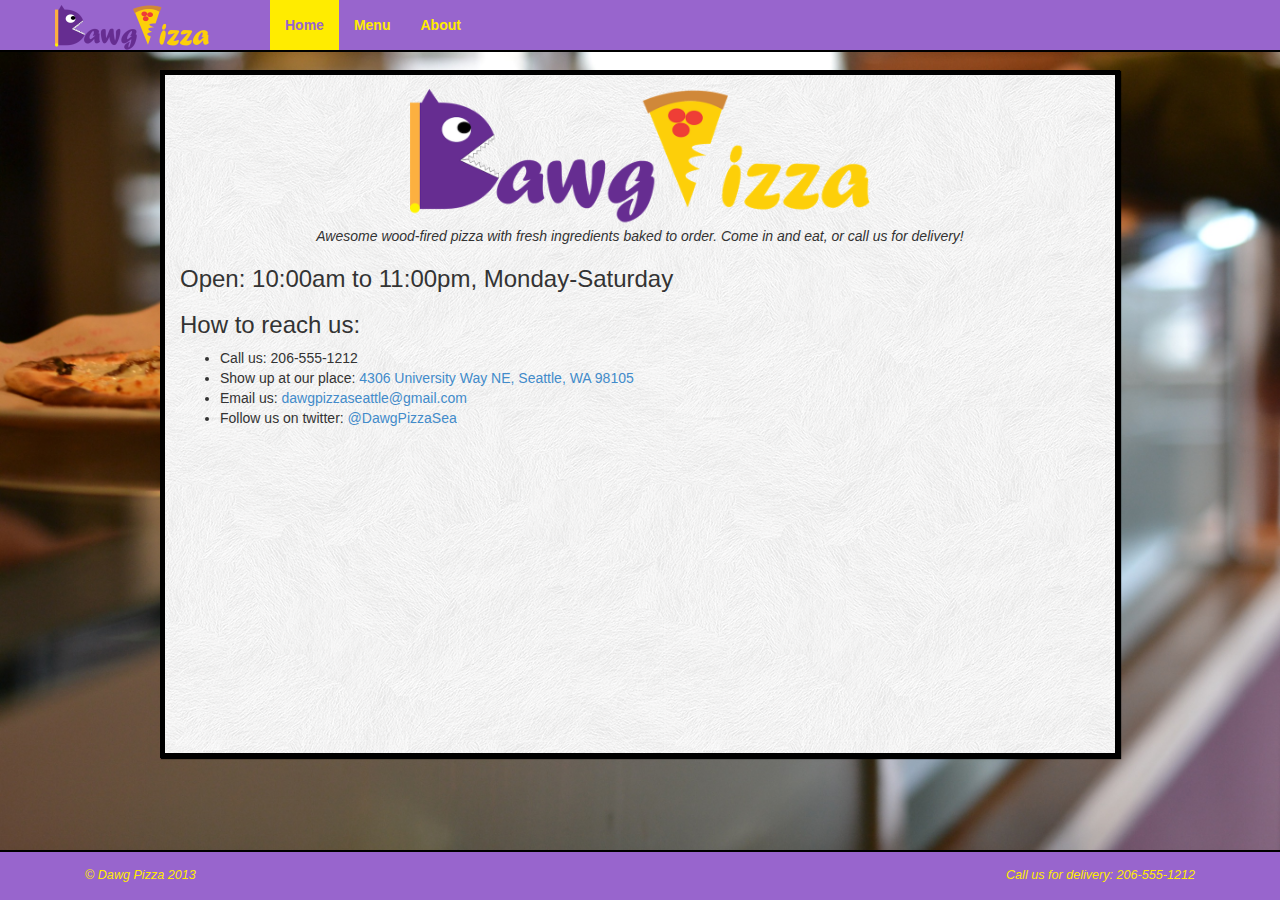
==== index.html @ 7e524a96 "First working draft. Missing some styling and extra features." ====
<!DOCTYPE html>
<html>
	<head>
		<meta charset="utf-8">
		<meta name="author" content="1124687">
		<meta name="viewport" content="width=device-width, initial-scale=1.0" />
		<link rel="shortcut icon" href="assets/ico/favicon.png">

		<title>Dawg Pizza</title>

		<link href="dist/css/bootstrap.css" rel="stylesheet">

		<link href="css/styles.css" rel="stylesheet">

	</head>

	<body id="homePage">

		<!-- Fixed navbar -->
		<nav class="navbar navbar-default navbar-fixed-top" role="navigation">
			<div class="container">
				<div class="navbar-header">
					<button type="button" class="navbar-toggle" data-toggle="collapse" data-target=".navbar-collapse">
						<span class="icon-bar"></span>
						<span class="icon-bar"></span>
						<span class="icon-bar"></span>
					</button>
					<a class="navbar-brand" href="index.html"></a>
				</div>
				<div class="navbar-collapse collapse">
					<ul class="nav navbar-nav">
						<li class="active"><a href="index.html">Home</a></li>
						<li><a href="menu.html">Menu</a></li>
						<li><a href="about.html">About</a></li>
					</ul>
				</div><!--/.nav-collapse -->
			</div>
		</nav>

		<div class="container maincontainer">
			<dl>
				<dt><img src='img/logo.png' alt="Pizza Dawg Logo"></dt>
				<dd class="motto">Awesome wood-fired pizza with fresh ingredients baked to order. Come in and eat, or call us for delivery!</dd>
			</dl>				
			<h3>Open: 10:00am to 11:00pm, Monday-Saturday</h3>
			<h3>How to reach us:</h3>
			<ul>
				<li>Call us: 206-555-1212</li>
				<li>Show up at our place: <a href="http://goo.gl/maps/Jvols">4306 University Way NE, Seattle, WA 98105</a></li>
				<li>Email us: <a href="mailto:dawgpizzaseattle@gmail.com">dawgpizzaseattle@gmail.com</a></li>
				<li>Follow us on twitter: <a href="https://twitter.com/DawgPizzaSea">@DawgPizzaSea</a></li>
			</ul>
			<iframe width="420" height="315" src="http://www.youtube.com/embed/HWL__9yDu8I?rel=0" frameborder="0" allowfullscreen></iframe>
		</div> <!-- /container -->

		<footer class = "navbar navbar-default navbar-fixed-bottom"  id="foot">
			<div class = "container">
				<p class = "navbar-text pull-left">© Dawg Pizza 2013</p>
				<p class = "navbar-text pull-right">Call us for delivery: 206-555-1212</p>
			</div>
		</footer>


		<!-- Bootstrap core JavaScript
		================================================== -->
		<!-- Placed at the end of the document so the pages load faster -->
		<script src="assets/js/jquery.js"></script>
		<script src="dist/js/bootstrap.min.js"></script>
	</body>
</html>
---- css/styles.css ----
/* Google web fonts 'Open Sans' (italic and normal) and 'Boogaloo' */
@import url(http://fonts.googleapis.com/css?family=Open+Sans:400italic,400,300,700);
@import url(http://fonts.googleapis.com/css?family=Sancreek);

#homePage {
	background-image: url(../img/pizza1.jpg);
}

#pizzamenu {
	background-image: url(../img/pizza-order.jpg);
}

#aboutpage {
	background-image: url(../img/pizza-oven.jpg);
}

body {
	padding-top: 70px;
	background-repeat: no-repeat;
	background-size: cover;
	padding-bottom: 70px;
	height: 100%;
}

.navbar {
	border-bottom: 2px solid #000;
	background-color: #9865CD;
}

.motto {
	text-align: center;
}

.maincontainer {
	width: 75%;
	margin-left: auto;
	margin-right: auto;
	box-shadow: 1px 1px 1px #000;
	border: 5px solid #000; 
	background-image: url(../img/subtle_white_feathers.png);
	overflow: auto;
}

h2 {
	text-align: center;
}

iframe {
	display: block;
	margin: 0 auto;
	border: 0;
	padding-bottom: 1em;
}

#foot {
	border-top: 2px solid #000;
	border-bottom: none;
}

.pizzainfo {
	font-weight: bold;
	color: #9865CD;
	background-color: #FFEC00;
	border: 2px solid #9865CD;
	padding: 5px;
	margin-bottom: 1em;
}

footer div p {
	font-size: 90%;
	font-style: italic;
	color: #FFEC00 !important;
}

nav a img {
	width: 40%;
	height: 40%;
}

@media screen and (max-width: 768px) {
	.
}

.navbar-brand {
	background-image: url(../img/logo-small.png);
	background-repeat: no-repeat;
	margin-top: 5px;
	margin-left: 5px;
	padding-right: 200px;
	padding-bottom: 30px;
}

dl img {
	display: block;
	margin-left: auto;
	margin-right: auto;
	width: 50%;
	height: 50%;
}

dd {
	font-style: italic;
}

/* title */
.navbar-default .navbar-brand {
    color: #FFF;
}
/* link */
.navbar-default .navbar-nav > li > a {
	font-weight: bold;
    color: #FFEC00;
}
.navbar-default .navbar-nav > li > a:hover {
    color: #9865CD;
    background-color: #FFEC00;
}
.navbar-default .navbar-nav > .active > a, 
.navbar-default .navbar-nav > .active > a:hover, 
.navbar-default .navbar-nav > .active > a:focus {
	color: #9865CD;
	background-color: #FFEC00;
}
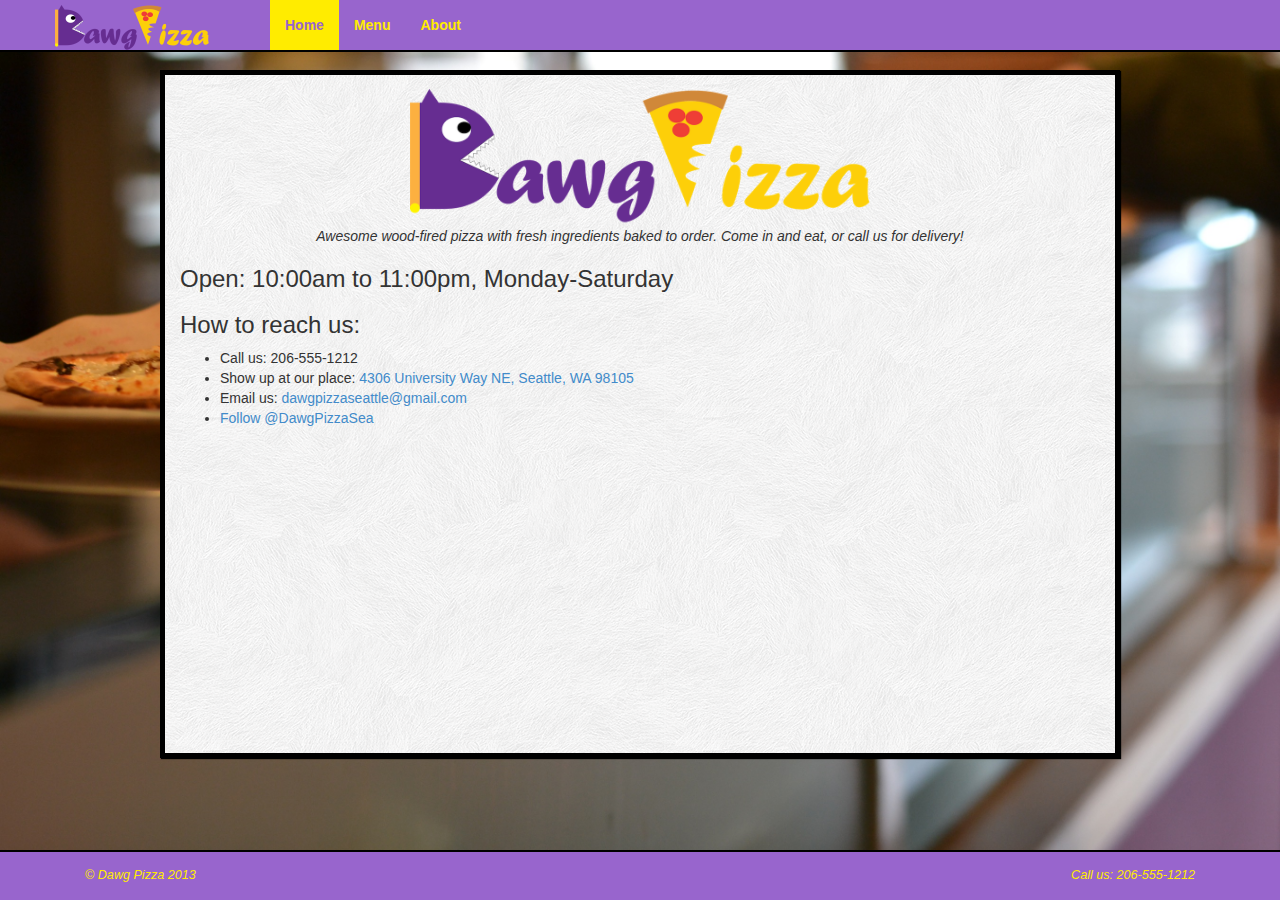
==== commit dbe64975: "Fixed iphone display issues. Added working follow twitter button. Final." ====
--- a/index.html
+++ b/index.html
@@ -48,7 +48,7 @@
 				<li>Call us: 206-555-1212</li>
 				<li>Show up at our place: <a href="http://goo.gl/maps/Jvols">4306 University Way NE, Seattle, WA 98105</a></li>
 				<li>Email us: <a href="mailto:dawgpizzaseattle@gmail.com">dawgpizzaseattle@gmail.com</a></li>
-				<li>Follow us on twitter: <a href="https://twitter.com/DawgPizzaSea">@DawgPizzaSea</a></li>
+				<li><a href="https://twitter.com/DawgPizzaSea" class="twitter-follow-button" data-show-count="false">Follow @DawgPizzaSea</a><script>!function(d,s,id){var js,fjs=d.getElementsByTagName(s)[0],p=/^http:/.test(d.location)?'http':'https';if(!d.getElementById(id)){js=d.createElement(s);js.id=id;js.src=p+'://platform.twitter.com/widgets.js';fjs.parentNode.insertBefore(js,fjs);}}(document, 'script', 'twitter-wjs');</script></li>
 			</ul>
 			<iframe width="420" height="315" src="http://www.youtube.com/embed/HWL__9yDu8I?rel=0" frameborder="0" allowfullscreen></iframe>
 		</div> <!-- /container -->
@@ -56,10 +56,9 @@
 		<footer class = "navbar navbar-default navbar-fixed-bottom"  id="foot">
 			<div class = "container">
 				<p class = "navbar-text pull-left">© Dawg Pizza 2013</p>
-				<p class = "navbar-text pull-right">Call us for delivery: 206-555-1212</p>
+				<p class = "navbar-text pull-right">Call us: 206-555-1212</p>
 			</div>
 		</footer>
-
 
 		<!-- Bootstrap core JavaScript
 		================================================== -->
--- a/css/styles.css
+++ b/css/styles.css
@@ -77,8 +77,34 @@
 	height: 40%;
 }
 
+dl img {
+	display: block;
+	margin-left: auto;
+	margin-right: auto;
+	width: 50%;
+	height: 50%;
+}
+
 @media screen and (max-width: 768px) {
-	.
+
+	dl img {
+		width: 240px;
+		height: 71px;
+	}
+
+	iframe {
+		width: 200px;
+		height: 150px;
+	}
+
+	.maincontainer {
+		width: 99%;
+	}
+}
+
+.twitter-follow-button {
+	margin: 0px;
+	height: 50px !important;
 }
 
 .navbar-brand {
@@ -88,14 +114,6 @@
 	margin-left: 5px;
 	padding-right: 200px;
 	padding-bottom: 30px;
-}
-
-dl img {
-	display: block;
-	margin-left: auto;
-	margin-right: auto;
-	width: 50%;
-	height: 50%;
 }
 
 dd {
